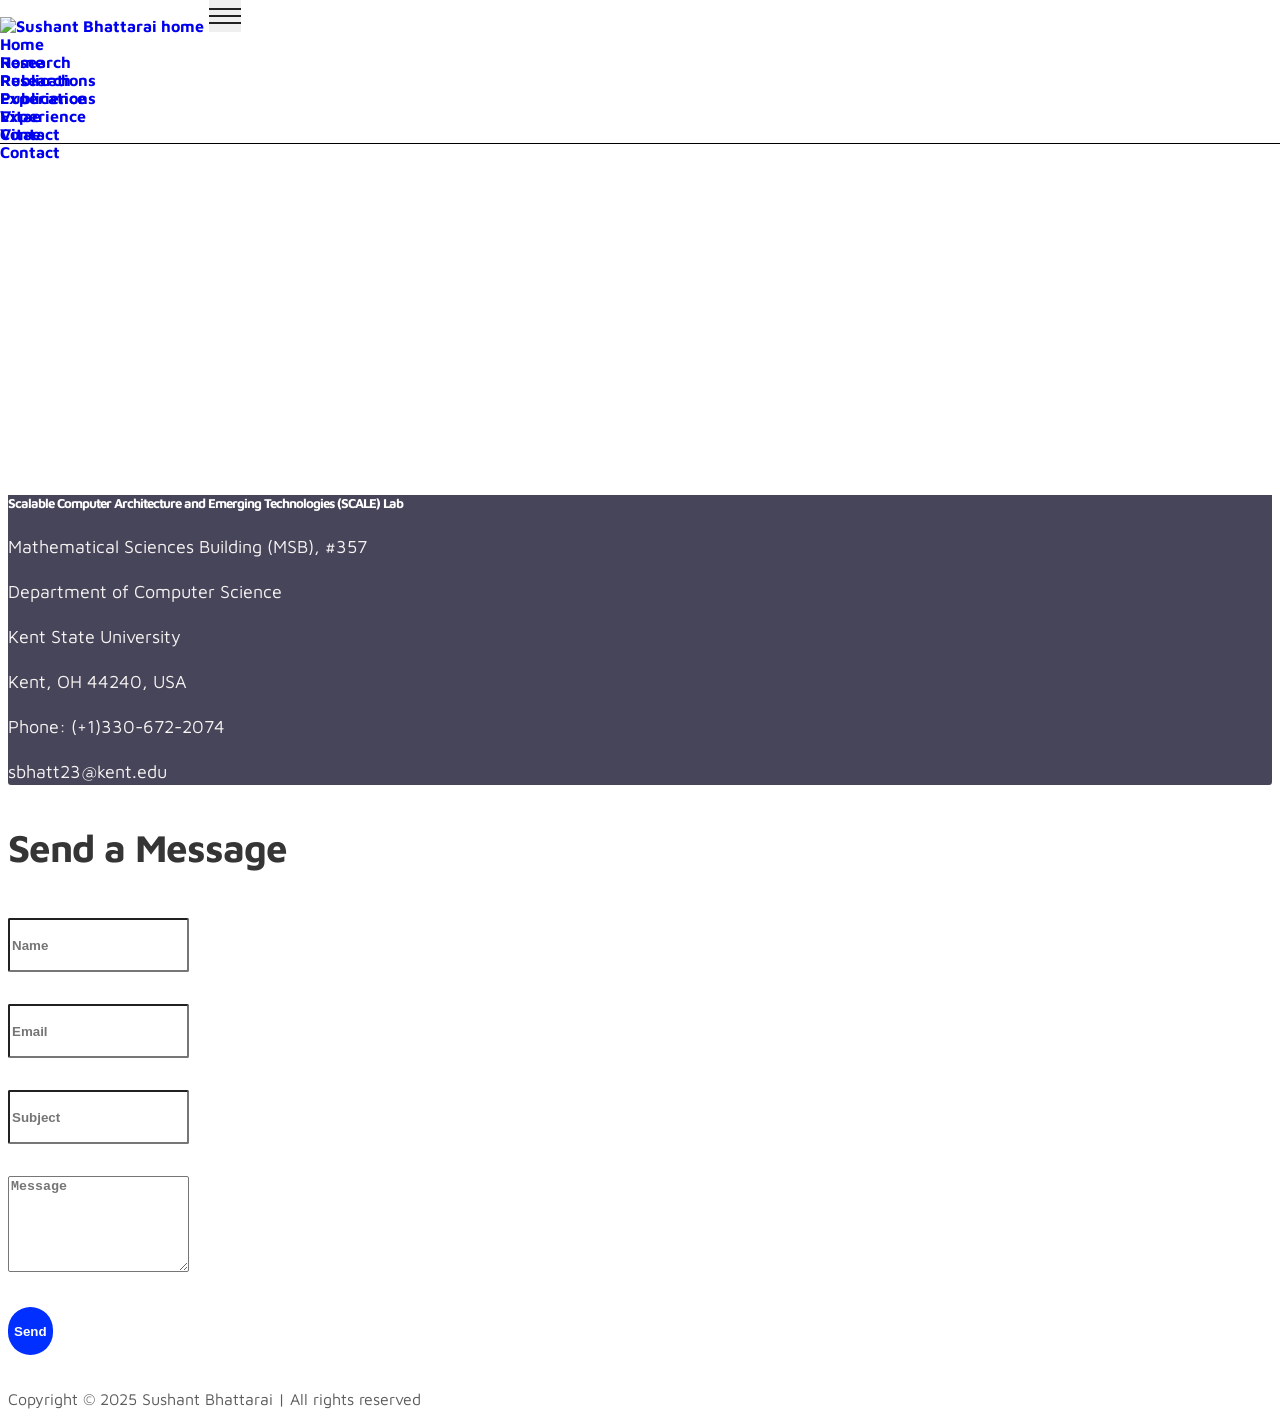
==== contact.html @ 0a2d7406 "fixed the page width for all pages that were inconsistent" ====
<!doctype html>
<html lang="en">
  <head>
    <meta charset="utf-8">
    <meta name="viewport" content="width=device-width, initial-scale=1, shrink-to-fit=no">
    <meta name="description" content="">
    <meta name="author" content="">

    <title>Sushant Bhattarai</title>

    <link rel="stylesheet" href="css/bootstrap.min.css">
    <link rel="stylesheet" href="css/unicons.css">
    <link rel="stylesheet" href="css/owl.carousel.min.css">
    <link rel="stylesheet" href="css/owl.theme.default.min.css">


    <link rel="stylesheet" 
    href="https://cdnjs.cloudflare.com/ajax/libs/font-awesome/6.0.0-beta3/css/all.min.css" 
    integrity="sha512-..." 
    crossorigin="anonymous" 
    referrerpolicy="no-referrer" />


    <!-- MAIN STYLE -->
    <link rel="stylesheet" href="css/tooplate-style.css">
  </head>
  <body>
      <!-- MENU -->
      <nav class="navbar navbar-expand-lg navbar-light">
          <div class="container" style="position:fixed;top:0;right:0;left:0;z-index:1030;background-color: white; border-bottom: 1px solid black;">
              <a class="navbar-brand" href="index.html"><img src="images/logo.png" alt="Sushant Bhattarai home" ></a>

              <button class="navbar-toggler" type="button" data-toggle="collapse" data-target="#navbarNav" aria-controls="navbarNav" aria-expanded="false"
                  aria-label="Toggle navigation">
                  <span class="navbar-toggler-icon"></span>
                  <span class="navbar-toggler-icon"></span>
                  <span class="navbar-toggler-icon"></span>
              </button>

              <div class="collapse navbar-collapse" id="navbarNav">
                  <ul class="navbar-nav ml-auto">
                    <li class="nav-item">
                        <a href="index.html" class="px-lg-3 nav-link"><span data-hover="Home">Home</span></a>
                    </li>
                    <li class="nav-item">
                        <a href="research.html" class="px-lg-3 nav-link"><span data-hover="Research">Research</span></a>
                    </li>
                    <li class="nav-item">
                        <a href="publications.html" class="px-lg-3 nav-link"><span data-hover="Publications">Publications</span></a>
                    </li>
                    <li class="nav-item">
                        <a href="experience.html" class="px-lg-3 nav-link"><span data-hover="Experience">Experience</span></a>
                    </li>
                    <li class="nav-item">
                      <a href="vitae.html" class="px-lg-3 nav-link"><span data-hover="Vitae">Vitae</span></a>
                  </li>
                  <li class="nav-item">
                    <a href="contact.html" class="px-lg-3 nav-link active" aria-current="page"><span data-hover="Contact">Contact</span></a>
                </li>
                </ul>

              </div>
          </div>
      </nav>
    <!-- Contact
    <section class="about full-screen d-lg-flex justify-content-center align-items-center" id="about" style="padding-top: 15px;">
        <div class="container">
            <div class="row justify-content-center">
                <p>
                <iframe src="https://www.google.com/maps/embed?pb=!1m18!1m12!1m3!1d3023.073366073073!2d-81.3430736845946!3d41.14936627928769!2m3!1f0!2f0!3f0!3m2!1i1024!2i768!4f13.1!3m3!1m2!1s0x8831f2b1b1b1b1b1%3A0x7b1b1b1b1b1b1b1!2sMathematics%20and%20Computer%20Science%20Building!5e0!3m2!1sen!2sus!4v1633943660006!5m2!1sen!2sus" width="600" height="300" style="border:0;" allowfullscreen="" loading="lazy"></iframe>
                </p>
            </div>
        </div>
    </section> -->



    <!-- CONTACT -->
<section class="contact py-5" id="contact">
    <div class="container">
      <div class="row">
        
        <div class="col-lg-7 mr-lg-7 col-12">
          <div class="google-map w-100">
            <iframe src="https://www.google.com/maps/embed?pb=!1m18!1m12!1m3!1d3023.073366073073!2d-81.3430736845946!3d41.14936627928769!2m3!1f0!2f0!3f0!3m2!1i1024!2i768!4f13.1!3m3!1m2!1s0x8831f2b1b1b1b1b1%3A0x7b1b1b1b1b1b1b1!2sMathematics%20and%20Computer%20Science%20Building!5e0!3m2!1sen!2sus!4v1633943660006!5m2!1sen!2sus" width="400" height="400" style="border:0;" allowfullscreen="" loading="lazy"></iframe>
          </div>
  
          <div class="contact-info d-flex justify-content-between align-items-center py-4 px-lg-5" >
              <div class="contact-info-item">
                <a href="https://www.cs.kent.edu/~sharma/scale/index.html" target="_blank" rel="noopener noreferrer" ><h5 class="mb-3" style="color: white"
                    onmouseover="this.style.color='rgb(91, 108, 224)';"
                    onmouseout="this.style.color='white';">Scalable Computer Architecture and Emerging Technologies (SCALE) Lab</h5></a>
                <p class="footer-text mb-0">Mathematical Sciences Building (MSB), #357</p>
                <p class="footer-text mb-0">Department of Computer Science</p>
                <p class="footer-text mb-0">Kent State University</p>
                <p class="footer-text mb-0">Kent, OH 44240, USA</p>
                <p class="footer-text mb-0">Phone: (+1)330-672-2074</p>
                <p><a href="mailto:sbhatt23@kent.edu">sbhatt23@kent.edu</a></p>
              </div>
  
              <ul class="social-links">
                   <!-- <li><a href="https://www.cs.kent.edu/~sharma/scale/index.html" target="_blank" class="uil uil-dribbble" data-toggle="tooltip" data-placement="left" title="SCALE Lab"></a></li> -->
                   <!-- <li><a href="#" class="uil uil-instagram" data-toggle="tooltip" data-placement="left" title="Instagram"></a></li>
                   <li><a href="#" class="uil uil-youtube" data-toggle="tooltip" data-placement="left" title="Youtube"></a></li> -->
              </ul>
          </div>
        </div>
  
        <div class="col-lg-5 col-12">
          <div class="contact-form">
            <h2 class="mb-4">Send a Message</h2>
  
            <form action="" method="post">
              <div class="row">
                <div class="col-lg-12 col-12">
                  <input type="text" class="form-control" name="name" placeholder="Name" id="name">
                </div>
  
                <div class="col-lg-12 col-12">
                  <input type="email" class="form-control" name="email" placeholder="Email" id="email">
                </div>

                <div class="col-lg-12 col-12">
                    <input type="text" class="form-control" name="subject" placeholder="Subject" id="subject">
                </div>
  
                <div class="col-12">
                  <textarea name="message" rows="6" class="form-control" id="message" placeholder="Message"></textarea>
                </div>
  
                <div class="ml-lg-auto col-lg-5 col-12">
                  <input type="submit" class="form-control submit-btn" value="Send">
                </div>
              </div>
            </form>
          </div>
        </div>
  
      </div>
    </div>
  </section>

<!-- FOOTER -->
<footer class="footer py-5">
    <div class="container">
         <div class="row"></div>
              <div class="col-lg-12 col-12">                                
                  <p class="copyright-text text-center fixed-bottom">Copyright &copy; 2025 Sushant Bhattarai | All rights reserved</p>
                  <!-- <p class="copyright-text text-center">Designed by <a rel="nofollow" href="https://www.facebook.com/tooplate">Tooplate</a></p> -->
              </div>  
         </div>
    </div>
</footer>

<script src="js/jquery-3.3.1.min.js"></script>
<script src="js/popper.min.js"></script>
<script src="js/bootstrap.min.js"></script>
<script src="js/Headroom.js"></script>
<script src="js/jQuery.headroom.js"></script>
<script src="js/owl.carousel.min.js"></script>
<script src="js/smoothscroll.js"></script>
<script src="js/custom.js"></script>

</body>
</html>
---- css/tooplate-style.css ----
/*

Tooplate 2115 Marvel

https://www.tooplate.com/view/2115-marvel

*/


@import url("https://fonts.googleapis.com/css?family=Maven+Pro:400,700");
/* Reserve the vertical scrollbar width on short and long pages alike. */
html {
  overflow-y: scroll;
}

body {
  font-family: "Maven Pro", sans-serif;
  padding-top: 70px;
}

.full-screen {
  padding: 8rem 0;
}

.small-text {
  color: #5b5b5b;
  font-size: 14px;
  font-weight: bold;
  padding: 8px 16px;
  border-radius: 50px;
  letter-spacing: 0.2px;
}

ul {
  margin: 0;
  padding: 0;
}
ul li {
  list-style: none;
}

a {
  font-weight: normal;
  text-decoration: none !important;
  transition: all 0.4s ease;
}
a:hover {
  color: #002fff !important;
}

.navbar-brand .uil {
  font-size: 40px;
}

p {
  font-size: 18px;
  font-weight: 300;
  line-height: 1.5;
  color: #5b5b5b;
}

h1, h2, h3, h4, h5, h6 {
  font-weight: bold;
  letter-spacing: -1px;
}

h1 {
  color: #212121;
  font-size: 2.8em;
  margin: 24px 0;
}

h2 {
  color: #353535;
  font-size: 2.4em;
  font-weight: bold;
}

h3 {
  color: #484848;
}

h3,
b, strong {
  font-weight: bold;
}

.custom-btn {
  background: #eee;
  color: #5b5b5b;
  font-weight: bold;
  border-radius: 50px;
  padding: 13px 29px;
  font-size: 14px;
  line-height: normal;
  overflow: hidden;
  transition: all 0.4s ease;
}
.custom-btn:hover {
  color: #002fff;
}
.custom-btn.custom-btn-bg {
  background: #474559;
  color: #ffffff;
}
.custom-btn.custom-btn-bg:hover {
  background: #002fff;
  color: #ffffff !important;
}

.animated {
  position: relative;
}

.animated-info {
  display: inline-block;
  vertical-align: top;
  margin-top: 5px;
  min-width: 400px;
  position: relative;
}

.animated-item {
  color: #002fff;
}

.animated-item {
  font-size: 39px;
  line-height: inherit;
  display: block;
  opacity: 0;
  overflow: hidden;
  position: absolute;
  top: 0;
  right: 0;
  left: 0;
  animation: BottomTotop 6s linear infinite 0s;
}
.animated-item:nth-child(2n+2) {
  animation-delay: 2s;
}
.animated-item:nth-child(3n+3) {
  animation-delay: 4s;
}

@keyframes BottomTotop {
  0% {
    opacity: 0;
  }
  5% {
    opacity: 0;
    transform: translateY(5px);
  }
  10% {
    opacity: 1;
    transform: translateY(0px);
  }
  25% {
    opacity: 1;
    transform: translateY(0px);
  }
  30% {
    opacity: 0;
    transform: translateY(5px);
  }
  80% {
    opacity: 0;
  }
  100% {
    opacity: 0;
  }
}
.navbar {
  position: fixed;
  top: 0;
  right: 0;
  left: 0;
  z-index: 999999;
  will-change: transform;
  transition: transform 200ms linear;
}
.navbar[class*="-unpinned"] {
  transform: translate(0, -150%);
}
.navbar[class*="-pinned"] {
  transform: translate(0, 0);
}
.navbar[class*="headroom--not-top"] {
  background: #ffffff;
  border-bottom: 1px solid #f0f0f0;
  padding-top: 0;
  padding-bottom: 0;
}

.navbar-brand {
  font-weight: bold;
}

.navbar-expand-sm .navbar-nav .nav-link {
  padding: 0 20px;
}

/* Keep the hover label outside the clip area while preserving the link's hit area. */
.navbar-expand-lg .navbar-nav .nav-link {
  padding-top: 0;
  padding-bottom: 0;
  border-top: .5rem solid transparent;
  border-bottom: .5rem solid transparent;
}

.nav-link {
  font-weight: bold;
  font-size: 16px;
  overflow: hidden;
}
.nav-link span {
  position: relative;
  display: inline-block;
  transition: transform 0.3s;
}
.nav-link span:before {
  position: absolute;
  top: 100%;
  content: attr(data-hover);
  transform: translate3d(0, 0, 0);
}

.navbar-light .navbar-nav .nav-link:focus,
.navbar-light .navbar-nav .nav-link:hover {
  color: #002fff;
  font-weight: bold;
}
.navbar-light .navbar-nav .nav-link:focus span,
.navbar-light .navbar-nav .nav-link:hover span {
  transform: translateY(-100%);
}

.navbar-light .navbar-toggler-icon {
  background: none;
}

.navbar-toggler {
  border: 0;
  padding: 0;
  width: 32px;
  height: 32px;
  line-height: 32px;
  outline: none;
  cursor: pointer;
  margin-right: 10px;
}
.navbar-toggler:focus {
  outline: none;
}
.navbar-toggler[aria-expanded="true"] .navbar-toggler-icon:first-child {
  transform: rotate(45deg);
  top: 6px;
}
.navbar-toggler[aria-expanded="true"] .navbar-toggler-icon:nth-child(2) {
  display: none;
}
.navbar-toggler[aria-expanded="true"] .navbar-toggler-icon:last-child {
  transform: rotate(-45deg);
  bottom: 1px;
}
.navbar-toggler .navbar-toggler-icon {
  background: #212121;
  display: block;
  width: 100%;
  height: 2px;
  margin: 5px 0;
  transition: all 0.4s ease;
  position: relative;
}

.copyright-text {
  font-size: 16px;
  font-weight: normal;
  display: block;
}

.color-mode {
  font-weight: bold;
  cursor: pointer;
}

.color-mode-icon {
  position: relative;
  right: 6px;
}
.color-mode-icon:after {
  font-family: 'unicons';
  content: '\ea9f';
  font-size: 30px;
  font-weight: 300;
  font-style: normal;
}
.color-mode-icon.active:after {
  font-family: 'unicons';
  content: '\eb65';
  font-size: 30px;
  color: #ffffff;
}

.dark-mode {
  background: #0c0c0d;
}
.dark-mode .navbar-light .navbar-nav .nav-link {
  color: rgba(255, 255, 255, 0.8);
}
.dark-mode .navbar-light .navbar-nav .nav-link:hover {
  color: #002fff;
}
.dark-mode .navbar[class*="headroom--not-top"] {
  background: #0c0c0d;
  border-bottom: 1px solid #1f1f1f;
}
.dark-mode .small-text {
  background: #0d0c15;
  color: #ffffff;
}
.dark-mode .feature-card .uil,
.dark-mode .navbar-light .navbar-brand,
.dark-mode h1, .dark-mode h2, .dark-mode h3, .dark-mode h4, .dark-mode h5, .dark-mode h6,
.dark-mode .color-mode {
  color: #ffffff;
}
.dark-mode .owl-carousel .owl-nav button.owl-next,
.dark-mode .owl-carousel .owl-nav button.owl-prev,
.dark-mode .owl-carousel button.owl-dot {
  color: #ffffff;
}

.timeline-wrapper {
  position: relative;
  padding: 22px 0;
}
.timeline-wrapper:last-child:before {
  height: 0;
}
.timeline-wrapper:before {
  content: "";
  background: #474559;
  width: 3px;
  height: 100%;
  position: absolute;
  left: 38px;
}

.timeline-yr {
  background: #474559;
  border-radius: 100%;
  position: absolute;
  width: 75px;
  height: 75px;
  line-height: 75px;
  text-align: center;
}
.timeline-yr span {
  color: #ffffff;
  font-size: 16px;
  font-weight: bold;
  display: block;
  line-height: 75px;
}

.timeline-info {
  display: inline-block;
  vertical-align: top;
  max-width: 432px;
  margin-left: 6em;
}
.timeline-info small {
  color: #474559;
  font-size: 16px;
  font-weight: bold;
  display: inline-block;
  vertical-align: middle;
  margin-left: 15px;
}

.owl-carousel .owl-nav span {
  display: none;
}
.owl-carousel .owl-nav .owl-prev:before,
.owl-carousel .owl-nav .owl-next:before {
  background: none;
  padding: 0;
  display: block;
  position: absolute;
  top: 50%;
  transform: translate(0, -50%);
  font-family: 'unicons';
  font-size: 100px;
  line-height: normal;
}
.owl-carousel .owl-nav .owl-prev:before {
  content: '\e833';
  left: -45px;
}
.owl-carousel .owl-nav .owl-next:before {
  content: '\e836';
  right: -45px;
}

.owl-theme .owl-nav [class*=owl-] {
  background: none;
  border-radius: 0;
  margin: 0;
  padding: 0;
  font-size: inherit;
}
.owl-theme .owl-nav [class*=owl-]:hover {
  color: #002fff;
}
.owl-theme .owl-dots .owl-dot {
  outline: none;
}
.owl-theme .owl-dots .owl-dot span {
  width: 8px;
  height: 8px;
}
.owl-theme .owl-dots .owl-dot.active span, .owl-theme .owl-dots .owl-dot:hover span {
  background: #5b5b5b;
}

.google-map iframe {
  width: 100%;
}

.contact-form {
  position: relative;
}
.contact-form .form-control {
  background: transparent;
  border-radius: 2px;
  outline: none;
  box-shadow: none;
  font-weight: bold;
  margin: 16px 0;
}
.contact-form .form-control:not(textarea) {
  height: 48px;
}
.contact-form .form-control:hover, .contact-form .form-control:focus {
  border-color: #002fff;
}
.contact-form .submit-btn {
  background: #002fff;
  border-radius: 50px;
  color: #ffffff;
  font-weight: bold;
  border: 0;
  cursor: pointer;
  transition: all 0.4s ease;
}
.contact-form .submit-btn:hover {
  background: #474559;
}

.contact-info {
  background: #474559;
  border-radius: 0 0 3px 3px;
  position: relative;
  bottom: 8px;
}
.contact-info p, .contact-info a {
  color: #f7f3f3;
}

.social-links .uil {
  color: #f7f3f3;
  font-size: 20px;
  display: block;
  margin: 5px 0;
}
.social-links .uil:hover {
  color: #002fff;
}

@media (min-width: 1270px) {
  .owl-theme .owl-dots {
    position: relative;
    bottom: 50px;
  }
}
@media (max-width: 991px) {
  .full-screen {
    padding-bottom: 4rem;
  }

  .color-mode {
    display: none;
  }

  .about-image {
    margin-top: 4em;
  }

  .mobile-mt-2,
  .contact-form {
    margin-top: 2em;
  }

  .contact-info {
    padding: 0 2rem;
  }
}
@media (max-width: 767px) {
  h1 {
    font-size: 2.4em;
  }

  h2 {
    font-size: 2em;
  }

  .animated-item {
    font-size: 28px;
  }

  .navbar-collapse {
    background: #ffffff;
    text-align: center;
    padding-bottom: 20px;
  }

  .navbar-expand-sm .navbar-nav .nav-link {
    padding: 3px 20px;
  }
}
@media (max-width: 580px) {
	.animated-info {
		min-width: 200px;
	}
  .animated-item {
    font-size: 30px;
  }

  .custom-btn-group {
    text-align: center;
  }

  .custom-btn {
    display: block;
    margin: 10px 0;
  }

  .owl-theme .owl-nav {
    display: none;
  }

  .timeline-info small {
    display: block;
    margin: 10px 0 0 0;
  }
}
@media (max-width: 320px) {
  .animated-text {
    margin-top: 0;
  }

  .about-text {
    text-align: center;
  }

  .full-screen {
    padding: 4rem 0;
  }

  .mobile-block {
    display: block;
  }

  .contact-info {
    flex-direction: column;
  }

  .social-links li {
    display: inline-block;
    vertical-align: top; 
  }
}
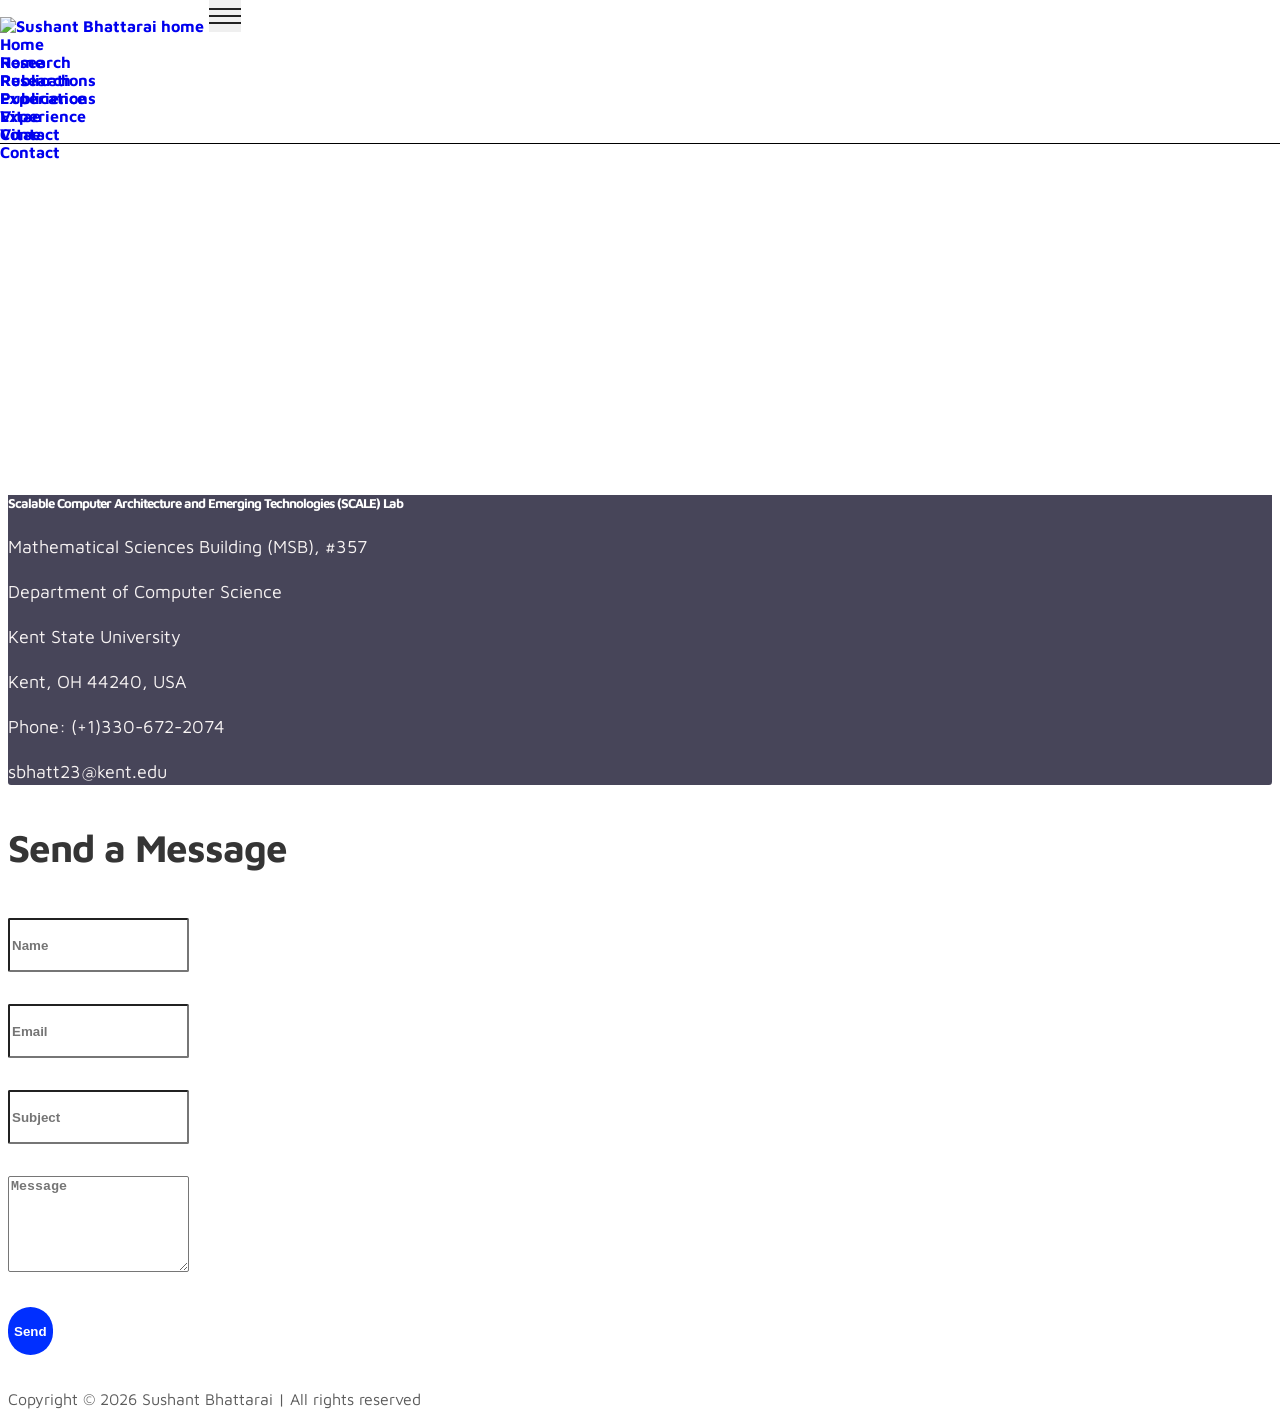
==== commit d8b66dde: "removed the redundant navbar and footer contents to a separate file" ====
--- a/contact.html
+++ b/contact.html
@@ -26,42 +26,7 @@
   </head>
   <body>
       <!-- MENU -->
-      <nav class="navbar navbar-expand-lg navbar-light">
-          <div class="container" style="position:fixed;top:0;right:0;left:0;z-index:1030;background-color: white; border-bottom: 1px solid black;">
-              <a class="navbar-brand" href="index.html"><img src="images/logo.png" alt="Sushant Bhattarai home" ></a>
-
-              <button class="navbar-toggler" type="button" data-toggle="collapse" data-target="#navbarNav" aria-controls="navbarNav" aria-expanded="false"
-                  aria-label="Toggle navigation">
-                  <span class="navbar-toggler-icon"></span>
-                  <span class="navbar-toggler-icon"></span>
-                  <span class="navbar-toggler-icon"></span>
-              </button>
-
-              <div class="collapse navbar-collapse" id="navbarNav">
-                  <ul class="navbar-nav ml-auto">
-                    <li class="nav-item">
-                        <a href="index.html" class="px-lg-3 nav-link"><span data-hover="Home">Home</span></a>
-                    </li>
-                    <li class="nav-item">
-                        <a href="research.html" class="px-lg-3 nav-link"><span data-hover="Research">Research</span></a>
-                    </li>
-                    <li class="nav-item">
-                        <a href="publications.html" class="px-lg-3 nav-link"><span data-hover="Publications">Publications</span></a>
-                    </li>
-                    <li class="nav-item">
-                        <a href="experience.html" class="px-lg-3 nav-link"><span data-hover="Experience">Experience</span></a>
-                    </li>
-                    <li class="nav-item">
-                      <a href="vitae.html" class="px-lg-3 nav-link"><span data-hover="Vitae">Vitae</span></a>
-                  </li>
-                  <li class="nav-item">
-                    <a href="contact.html" class="px-lg-3 nav-link active" aria-current="page"><span data-hover="Contact">Contact</span></a>
-                </li>
-                </ul>
-
-              </div>
-          </div>
-      </nav>
+      <div id="site-navbar"></div>
     <!-- Contact
     <section class="about full-screen d-lg-flex justify-content-center align-items-center" id="about" style="padding-top: 15px;">
         <div class="container">
@@ -141,16 +106,8 @@
   </section>
 
 <!-- FOOTER -->
-<footer class="footer py-5">
-    <div class="container">
-         <div class="row"></div>
-              <div class="col-lg-12 col-12">                                
-                  <p class="copyright-text text-center fixed-bottom">Copyright &copy; 2025 Sushant Bhattarai | All rights reserved</p>
-                  <!-- <p class="copyright-text text-center">Designed by <a rel="nofollow" href="https://www.facebook.com/tooplate">Tooplate</a></p> -->
-              </div>  
-         </div>
-    </div>
-</footer>
+<div id="site-footer" data-fixed></div>
+    <script src="js/site-layout.js"></script>
 
 <script src="js/jquery-3.3.1.min.js"></script>
 <script src="js/popper.min.js"></script>
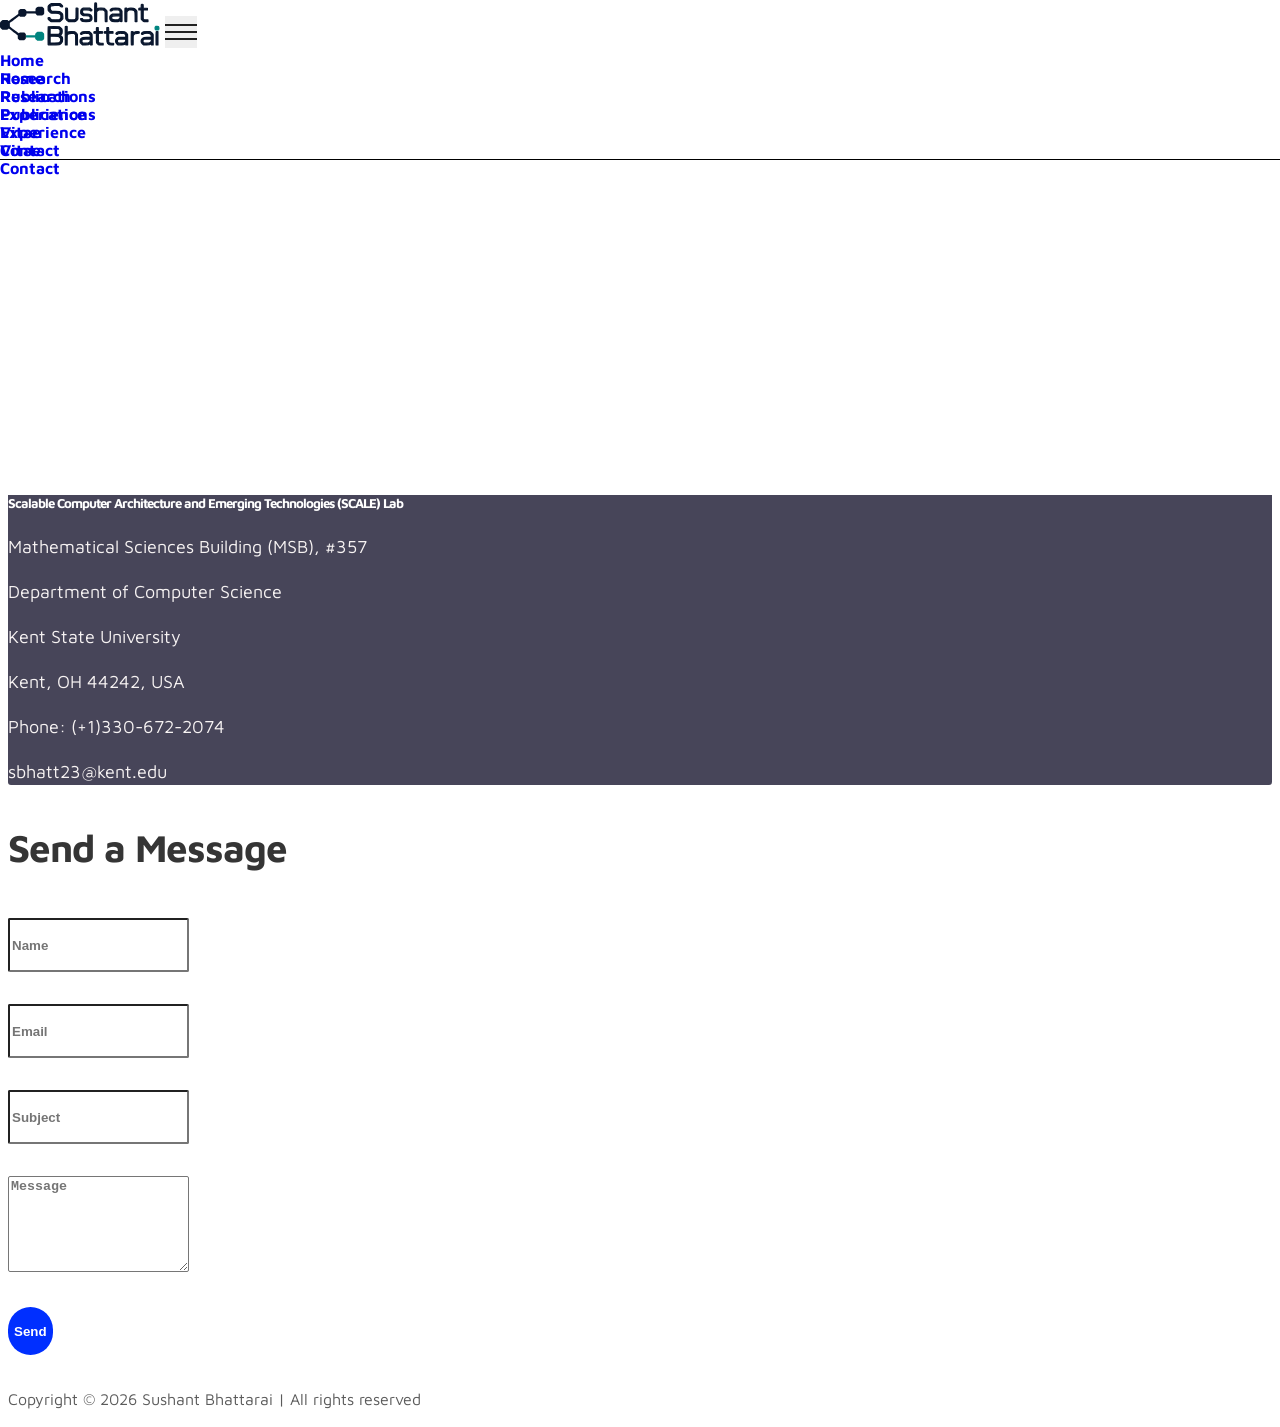
==== commit ca277547: "modified opening intro sentence" ====
--- a/contact.html
+++ b/contact.html
@@ -52,13 +52,13 @@
   
           <div class="contact-info d-flex justify-content-between align-items-center py-4 px-lg-5" >
               <div class="contact-info-item">
-                <a href="https://www.cs.kent.edu/~sharma/scale/index.html" target="_blank" rel="noopener noreferrer" ><h5 class="mb-3" style="color: white"
+                <a href="https://gokarnasharma.github.io/scale/" target="_blank" rel="noopener noreferrer" ><h5 class="mb-3" style="color: white"
                     onmouseover="this.style.color='rgb(91, 108, 224)';"
                     onmouseout="this.style.color='white';">Scalable Computer Architecture and Emerging Technologies (SCALE) Lab</h5></a>
                 <p class="footer-text mb-0">Mathematical Sciences Building (MSB), #357</p>
                 <p class="footer-text mb-0">Department of Computer Science</p>
                 <p class="footer-text mb-0">Kent State University</p>
-                <p class="footer-text mb-0">Kent, OH 44240, USA</p>
+                <p class="footer-text mb-0">Kent, OH 44242, USA</p>
                 <p class="footer-text mb-0">Phone: (+1)330-672-2074</p>
                 <p><a href="mailto:sbhatt23@kent.edu">sbhatt23@kent.edu</a></p>
               </div>
